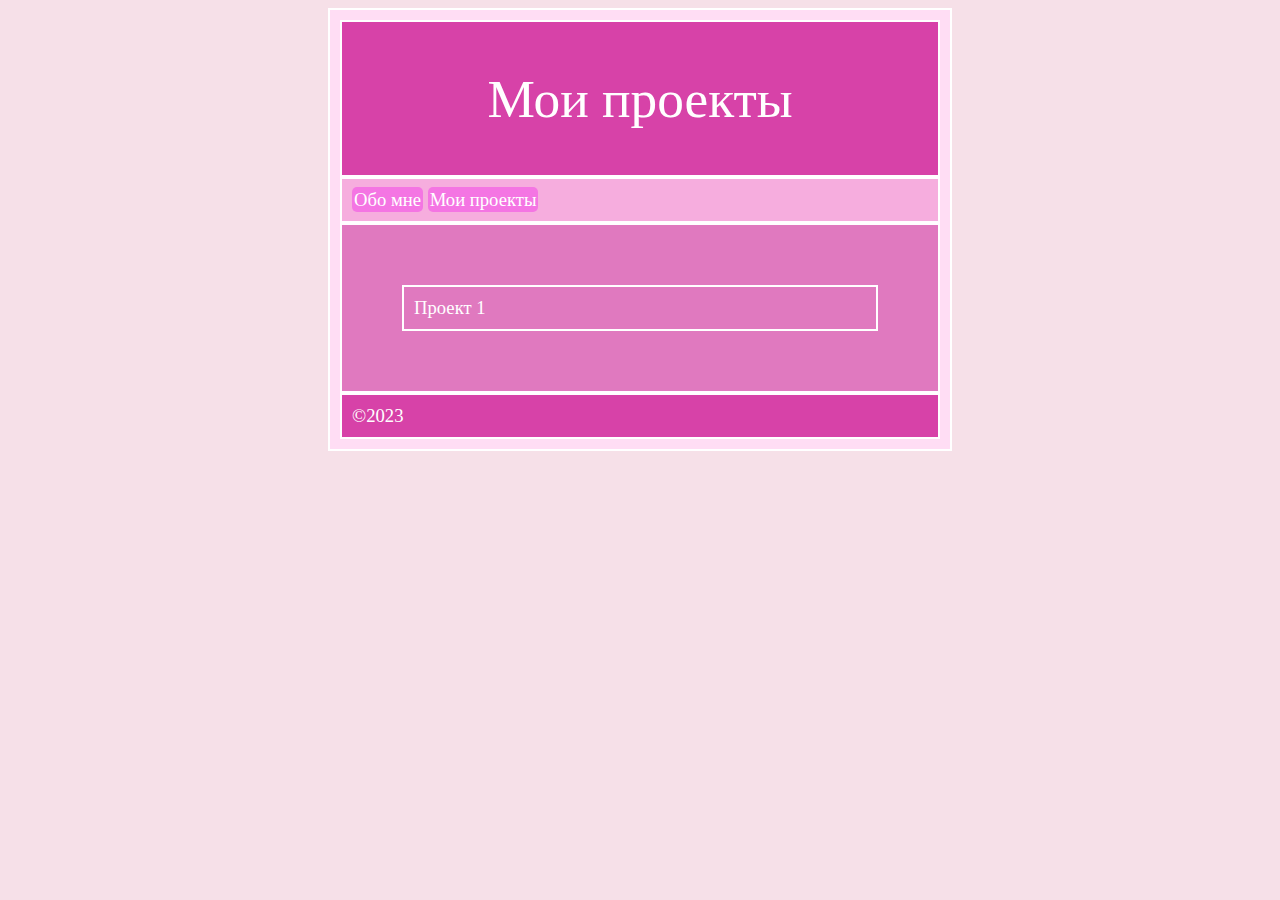
==== page1.html @ 0fa6710f "Create page1.html" ====
<!DOCTYPE html>
<html lang="ru">
<head>
    <meta charset="UTF-8">
    <title>Главная</title>
    <link rel="stylesheet" href="./style.css">
  <script src="./script.js" defer></script> <!--подключение java script-->
</head>
<body>
    <div class="wrapper">
       <div class="head">
            <header><h1>Мои проекты</h1></header>
        </div>
            <div class="menu">
                <nav> 
                <a href="index.html">Обо мне</a>
                <a href="page1.html">Мои проекты</a>
                </nav>
            </div>
            <div class="ownerframe">     
                <div class="project">
                    Проект 1
                </div>
             </div>
            
            <div class="dropper">
                <footer>&copy;2023</footer>
            </div>
    </div>
</body>
</html>
---- style.css ----
body {
    background: rgb(246, 224, 232);
}

.wrapper {
    max-width: 600px;
    margin: 0 auto;
    background: rgb(255, 221, 244);
}

#output b{
    color: rgb(218, 40, 168);
}

#error{
    color: red;
}

.ownerframe {
    max-width: 600px;
    margin: 0 auto;
    background: rgb(224, 121, 191);
}

.head {
    max-width: 600px;
    margin: 0 auto;
    text-size-adjust: 20;
    background: rgb(215, 66, 168);
}

.articles {
    position: sticky;
    right: 50%;
}

.calendar {
    position: sticky;
    right: 50%;
}

.dropper {
    max-width: 600px;
    margin: 0 auto;
    background: rgb(215, 66, 168);
}

.header {
    text-align: center;
    background: rgb(246, 173, 222);
    padding: 10px;
}

.footer {
    text-align: center;
    padding: 10px;
}

.menu {
    max-width: 600px;
    margin: 0 auto;
    background: rgb(246, 173, 222);
}

main {
    background: rgb(248, 220, 240);
    padding: 10px;
}

/* nav {
    background: rgb(246, 139, 180);
    padding: 10px;
} */

div {
    padding: 10px;
    margin: 50px;
    color: white;
    text-shadow: 1px 1px 2 px black, 0 0 1em red;
    font: 14pt montserrat;
    border: 2px solid rgb(255, 255, 255);
}

a {
    text-decoration: none;
    color: black;

}

h1 {
    color: rgb(255, 255, 255);
    font: 40pt montserrat;
    text-align:center;
}

nav a {
    background: rgb(244, 117, 227);
    padding: 2px;
    color: white;
    border-radius: 5px;
    transition: 1s;
}

nav a:hover {
    background: rgb(174, 39, 122);
}
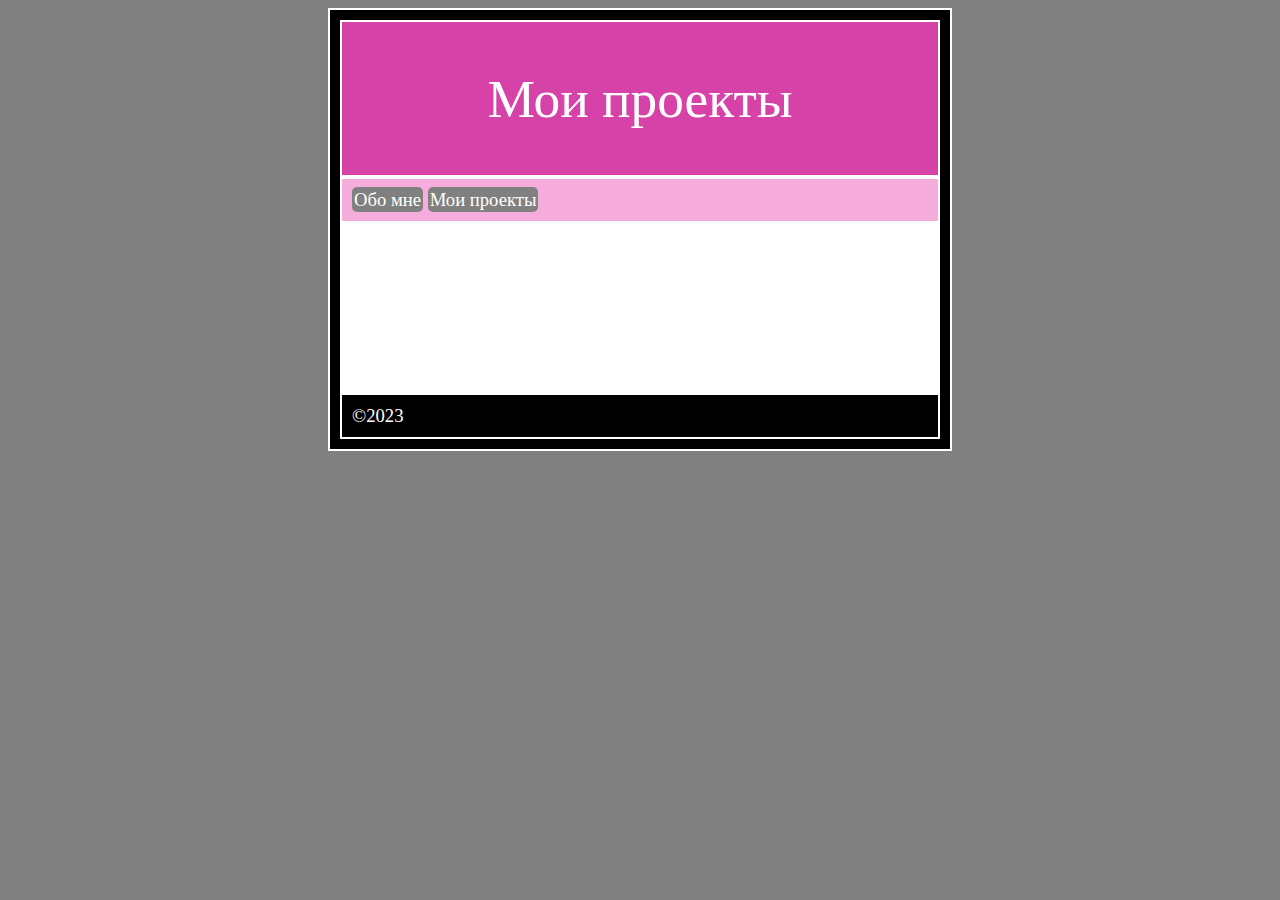
==== commit db2d2706: "Update page1.html" ====
--- a/page1.html
+++ b/page1.html
@@ -4,7 +4,7 @@
     <meta charset="UTF-8">
     <title>Главная</title>
     <link rel="stylesheet" href="./style.css">
-  <script src="./script.js" defer></script> <!--подключение java script-->
+<!--  <script src="./script.js" defer></script> подключение java script-->
 </head>
 <body>
     <div class="wrapper">
--- a/style.css
+++ b/style.css
@@ -1,25 +1,17 @@
 body {
-    background: rgb(246, 224, 232);
+    background: gray;
 }
 
 .wrapper {
     max-width: 600px;
     margin: 0 auto;
-    background: rgb(255, 221, 244);
-}
-
-#output b{
-    color: rgb(218, 40, 168);
-}
-
-#error{
-    color: red;
+    background: black;
 }
 
 .ownerframe {
     max-width: 600px;
     margin: 0 auto;
-    background: rgb(224, 121, 191);
+    background: white;
 }
 
 .head {
@@ -29,25 +21,15 @@
     background: rgb(215, 66, 168);
 }
 
-.articles {
-    position: sticky;
-    right: 50%;
-}
-
-.calendar {
-    position: sticky;
-    right: 50%;
-}
-
 .dropper {
     max-width: 600px;
     margin: 0 auto;
-    background: rgb(215, 66, 168);
+    background: black;
 }
 
 .header {
     text-align: center;
-    background: rgb(246, 173, 222);
+    background: gray;
     padding: 10px;
 }
 
@@ -63,14 +45,23 @@
 }
 
 main {
-    background: rgb(248, 220, 240);
+    background: gray;
     padding: 10px;
 }
 
 /* nav {
     background: rgb(246, 139, 180);
     padding: 10px;
-} */
+} 
+
+#output b{
+    color: rgb(218, 40, 168);
+}
+
+#error{
+    color: red;
+}
+*/
 
 div {
     padding: 10px;
@@ -94,7 +85,7 @@
 }
 
 nav a {
-    background: rgb(244, 117, 227);
+    background: gray;
     padding: 2px;
     color: white;
     border-radius: 5px;
@@ -102,5 +93,5 @@
 }
 
 nav a:hover {
-    background: rgb(174, 39, 122);
+    background: gray;
 }
